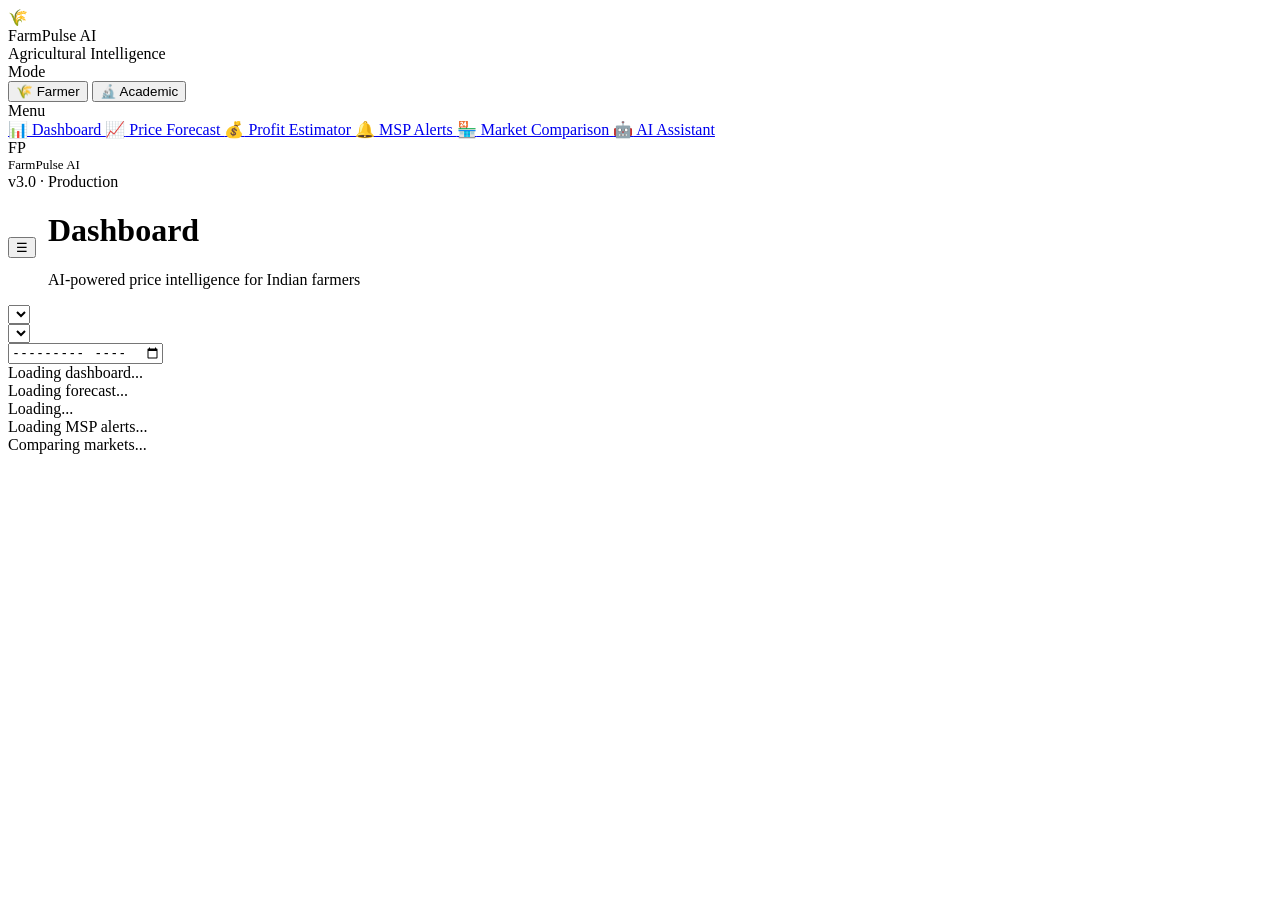
==== dashboard/templates/index.html @ 95f41ef4 "Restore Farmpulse AI" ====
<!DOCTYPE html>
<html lang="en">
<head>
  <meta charset="UTF-8">
  <meta name="viewport" content="width=device-width, initial-scale=1.0">
  <meta name="description" content="FarmPulse AI — AI-powered agricultural price forecasting and market intelligence platform for Indian farmers and mandis.">
  <title>FarmPulse AI — Agricultural Price Intelligence</title>
  <link rel="preconnect" href="https://fonts.googleapis.com">
  <link rel="preconnect" href="https://fonts.gstatic.com" crossorigin>
  <link href="https://fonts.googleapis.com/css2?family=Inter:wght@300;400;500;600;700;800&family=JetBrains+Mono:wght@400;500;600&display=swap" rel="stylesheet">
  <script src="https://cdn.plot.ly/plotly-2.27.0.min.js"></script>
  <link rel="stylesheet" href="/static/css/style.css">
</head>
<body>

<div class="sidebar-overlay"></div>

<div class="app-container">

  <!-- SIDEBAR -->
  <aside class="sidebar">
    <div class="sidebar-header">
      <div class="logo">
        <div class="logo-icon">🌾</div>
        <div>
          <div class="logo-text">FarmPulse AI</div>
          <div class="logo-subtitle">Agricultural Intelligence</div>
        </div>
      </div>
    </div>
    <div class="mode-switcher" aria-label="Interface mode">
      <div class="nav-section-title">Mode</div>
      <div class="mode-segmented" role="group" aria-label="Choose interface mode">
        <button class="mode-option active" type="button" data-mode="farmer" aria-pressed="true"><span>&#127806;</span> Farmer</button>
        <button class="mode-option" type="button" data-mode="academic" aria-pressed="false"><span>&#128300;</span> Academic</button>
      </div>
    </div>

    <nav class="sidebar-nav" aria-label="Primary navigation">
      <div class="nav-section-title">Menu</div>
      <a class="nav-item active" data-page="dashboard" href="#">
        <span class="nav-icon">📊</span> Dashboard
      </a>
      <a class="nav-item" data-page="forecast" href="#">
        <span class="nav-icon">📈</span> Price Forecast
      </a>
      <a class="nav-item" data-page="profit" href="#">
        <span class="nav-icon">💰</span> Profit Estimator
      </a>
      <a class="nav-item" data-page="alerts" href="#">
        <span class="nav-icon">🔔</span> MSP Alerts
      </a>
      <a class="nav-item" data-page="comparison" href="#">
        <span class="nav-icon">🏪</span> Market Comparison
      </a>
      <a class="nav-item" data-page="assistant" href="#">
        <span class="nav-icon">🤖</span> AI Assistant
      </a>
      <div class="academic-nav" hidden>
        <div class="nav-section-title">Research</div>
        <a class="nav-item" data-page="analytics" href="#">
          <span class="nav-icon">&#128300;</span> Model Analytics
        </a>
        <a class="nav-item" data-page="about" href="#">
          <span class="nav-icon">&#8505;&#65039;</span> About FarmPulse AI
        </a>
      </div>
    </nav>

    <div class="sidebar-footer">
      <div class="sidebar-profile">
        <div class="sidebar-avatar">FP</div>
        <div>
          <div style="font-size:13px;font-weight:500">FarmPulse AI</div>
          <div class="sidebar-version">v3.0 · Production</div>
        </div>
      </div>
    </div>
  </aside>

  <!-- MAIN -->
  <main class="main-content">
    <header class="page-header">
      <div class="page-header-inner">
        <div style="display:flex;align-items:center;gap:12px">
          <button class="menu-toggle" aria-label="Open menu">☰</button>
          <div>
            <h1 class="page-title" id="pageTitle" aria-live="polite">Dashboard</h1>
            <p class="page-subtitle" id="pageSubtitle" aria-live="polite">AI-powered price intelligence for Indian farmers</p>
          </div>
        </div>
        <div class="controls-bar">
          <div class="select-wrapper">
            <select id="cropSelect" aria-label="Select crop"></select>
          </div>
          <div class="select-wrapper">
            <select id="stateSelect" aria-label="Select state"></select>
          </div>
          <input type="month" id="targetDate" class="date-input" autocomplete="off" aria-label="Target forecast date">
          <button class="presentation-toggle" id="presentationToggle" type="button" hidden aria-pressed="false" title="Toggle presentation mode">Presentation</button>
        </div>
      </div>
    </header>

    <div class="page-content" id="mainContent" tabindex="-1">

      <section class="page-section active" id="page-dashboard">
        <div id="dashboardBody">
          <div class="loading-overlay"><div class="spinner"></div><span>Loading dashboard...</span></div>
        </div>
      </section>

      <section class="page-section" id="page-forecast">
        <div id="forecastBody">
          <div class="loading-overlay"><div class="spinner"></div><span>Loading forecast...</span></div>
        </div>
      </section>

      <section class="page-section" id="page-profit">
        <div id="profitBody">
          <div class="loading-overlay"><div class="spinner"></div><span>Loading...</span></div>
        </div>
      </section>

      <section class="page-section" id="page-alerts">
        <div id="alertsBody">
          <div class="loading-overlay"><div class="spinner"></div><span>Loading MSP alerts...</span></div>
        </div>
      </section>

      <section class="page-section" id="page-comparison">
        <div id="comparisonBody">
          <div class="loading-overlay"><div class="spinner"></div><span>Comparing markets...</span></div>
        </div>
      </section>

      <section class="page-section" id="page-assistant">
        <div id="assistantBody"></div>
      </section>
      <section class="page-section" id="page-analytics">
        <div id="analyticsBody"></div>
      </section>

      <section class="page-section" id="page-about">
        <div id="aboutBody"></div>
      </section>


    </div>
  </main>
</div>

<script src="/static/js/charts.js"></script>
<script src="/static/js/app.js"></script>
<script src="/static/js/academic.js"></script>
</body>
</html>
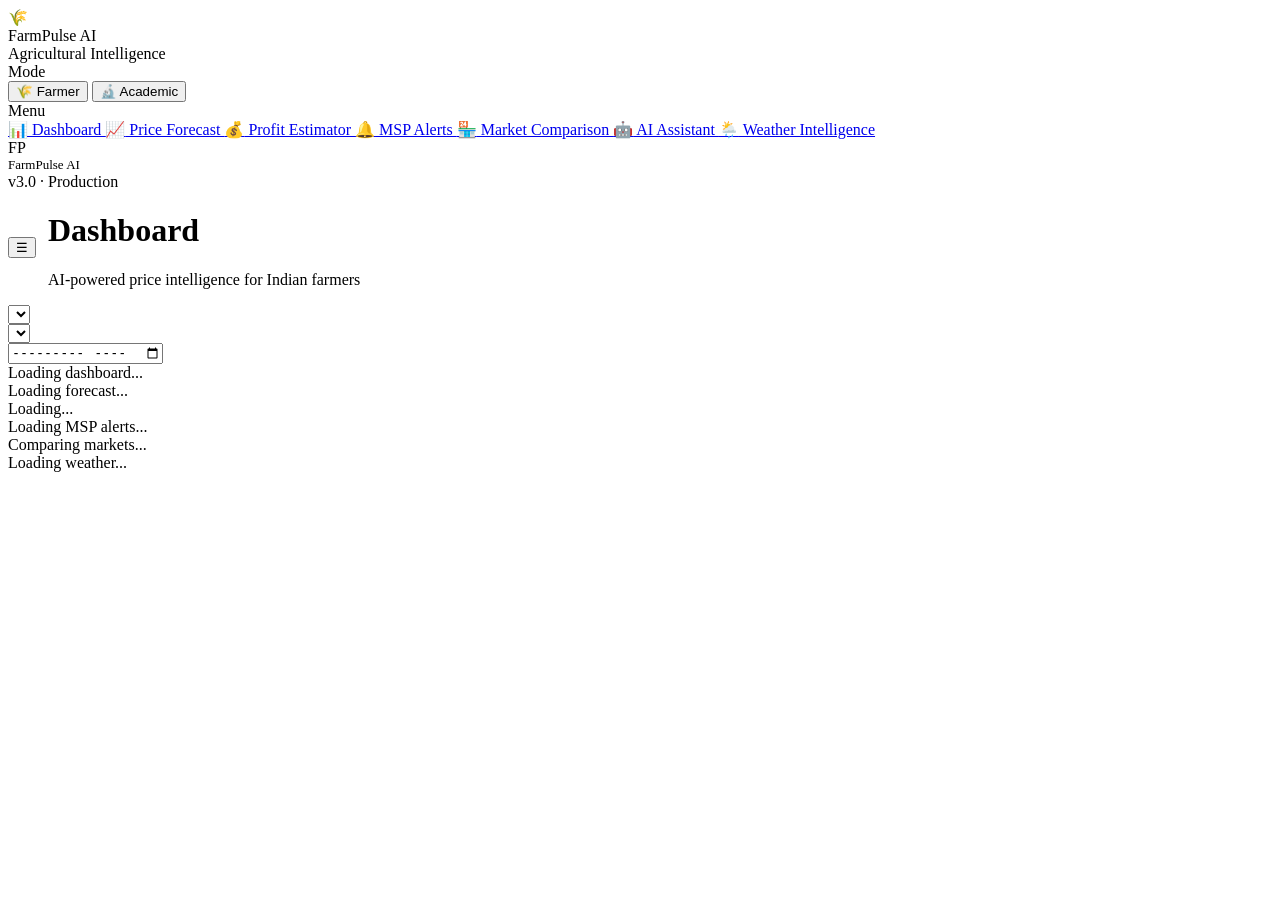
==== commit f9390b91: "Isolate Weather UI into dedicated stylesheet" ====
--- a/dashboard/templates/index.html
+++ b/dashboard/templates/index.html
@@ -10,6 +10,7 @@
   <link href="https://fonts.googleapis.com/css2?family=Inter:wght@300;400;500;600;700;800&family=JetBrains+Mono:wght@400;500;600&display=swap" rel="stylesheet">
   <script src="https://cdn.plot.ly/plotly-2.27.0.min.js"></script>
   <link rel="stylesheet" href="/static/css/style.css">
+  <link rel="stylesheet" href="/static/css/weather.css">
 </head>
 <body>
 
@@ -55,6 +56,9 @@
       </a>
       <a class="nav-item" data-page="assistant" href="#">
         <span class="nav-icon">🤖</span> AI Assistant
+      </a>
+      <a class="nav-item" data-page="weather" href="#">
+        <span class="nav-icon">🌦️</span> Weather Intelligence
       </a>
       <div class="academic-nav" hidden>
         <div class="nav-section-title">Research</div>
@@ -137,6 +141,13 @@
       <section class="page-section" id="page-assistant">
         <div id="assistantBody"></div>
       </section>
+      
+      <section class="page-section" id="page-weather">
+        <div id="weatherBody">
+          <div class="loading-overlay"><div class="spinner"></div><span>Loading weather...</span></div>
+        </div>
+      </section>
+      
       <section class="page-section" id="page-analytics">
         <div id="analyticsBody"></div>
       </section>
@@ -151,6 +162,7 @@
 </div>
 
 <script src="/static/js/charts.js"></script>
+<script src="/static/js/weather.js"></script>
 <script src="/static/js/app.js"></script>
 <script src="/static/js/academic.js"></script>
 </body>
